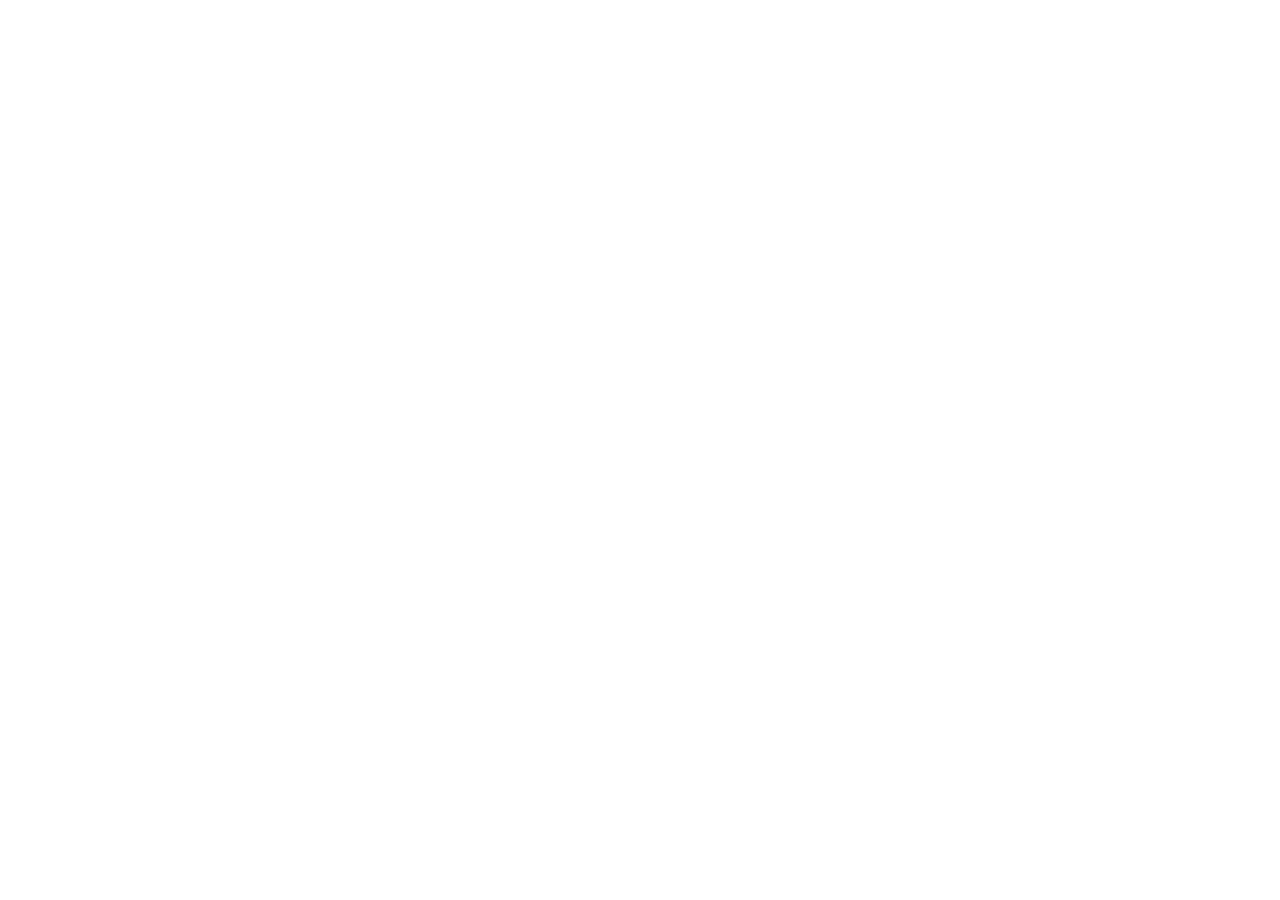
==== social network/Public/login.html @ c63f4bfc "update" ====
<!DOCTYPE html>
<html lang="en">
<head>
    <meta charset="UTF-8">
    <meta name="viewport" content="width=device-width, initial-scale=1.0">
    <title>Document</title>
</head>
<body>
    
</body>
</html>
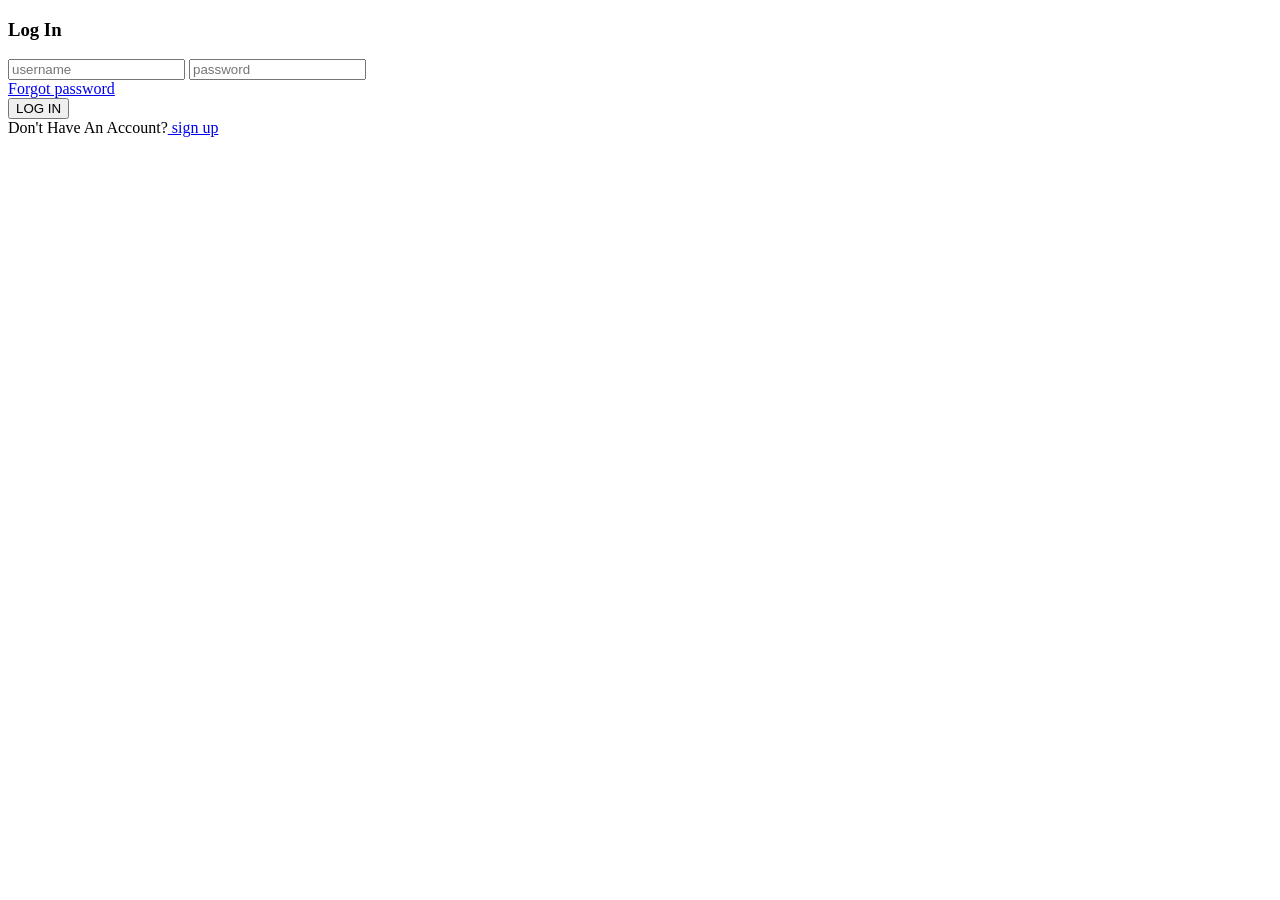
==== commit 9e99c074: "update" ====
--- a/social network/Public/login.html
+++ b/social network/Public/login.html
@@ -6,6 +6,23 @@
     <title>Document</title>
 </head>
 <body>
-    
+    <div class="form-container">
+        <div class="form-header">
+            <h3>Log In</h3>
+        </div>
+        <div class="input-container">
+            <input type="text" placeholder="username" required> 
+            <input type="password" placeholder="password" required> 
+        <div class="forgot-password">
+            <a href="#">Forgot password</a> 
+        </div>    
+        <div class="botton">
+            <button class="submit" type="submit">LOG IN</button> 
+        </div>  
+        <div class="signup">
+            Don't Have An Account?<a href="signup.html"> sign up</a>  
+        </div>
+    </div>
+    </div>
 </body>
-</html>+</html> 
